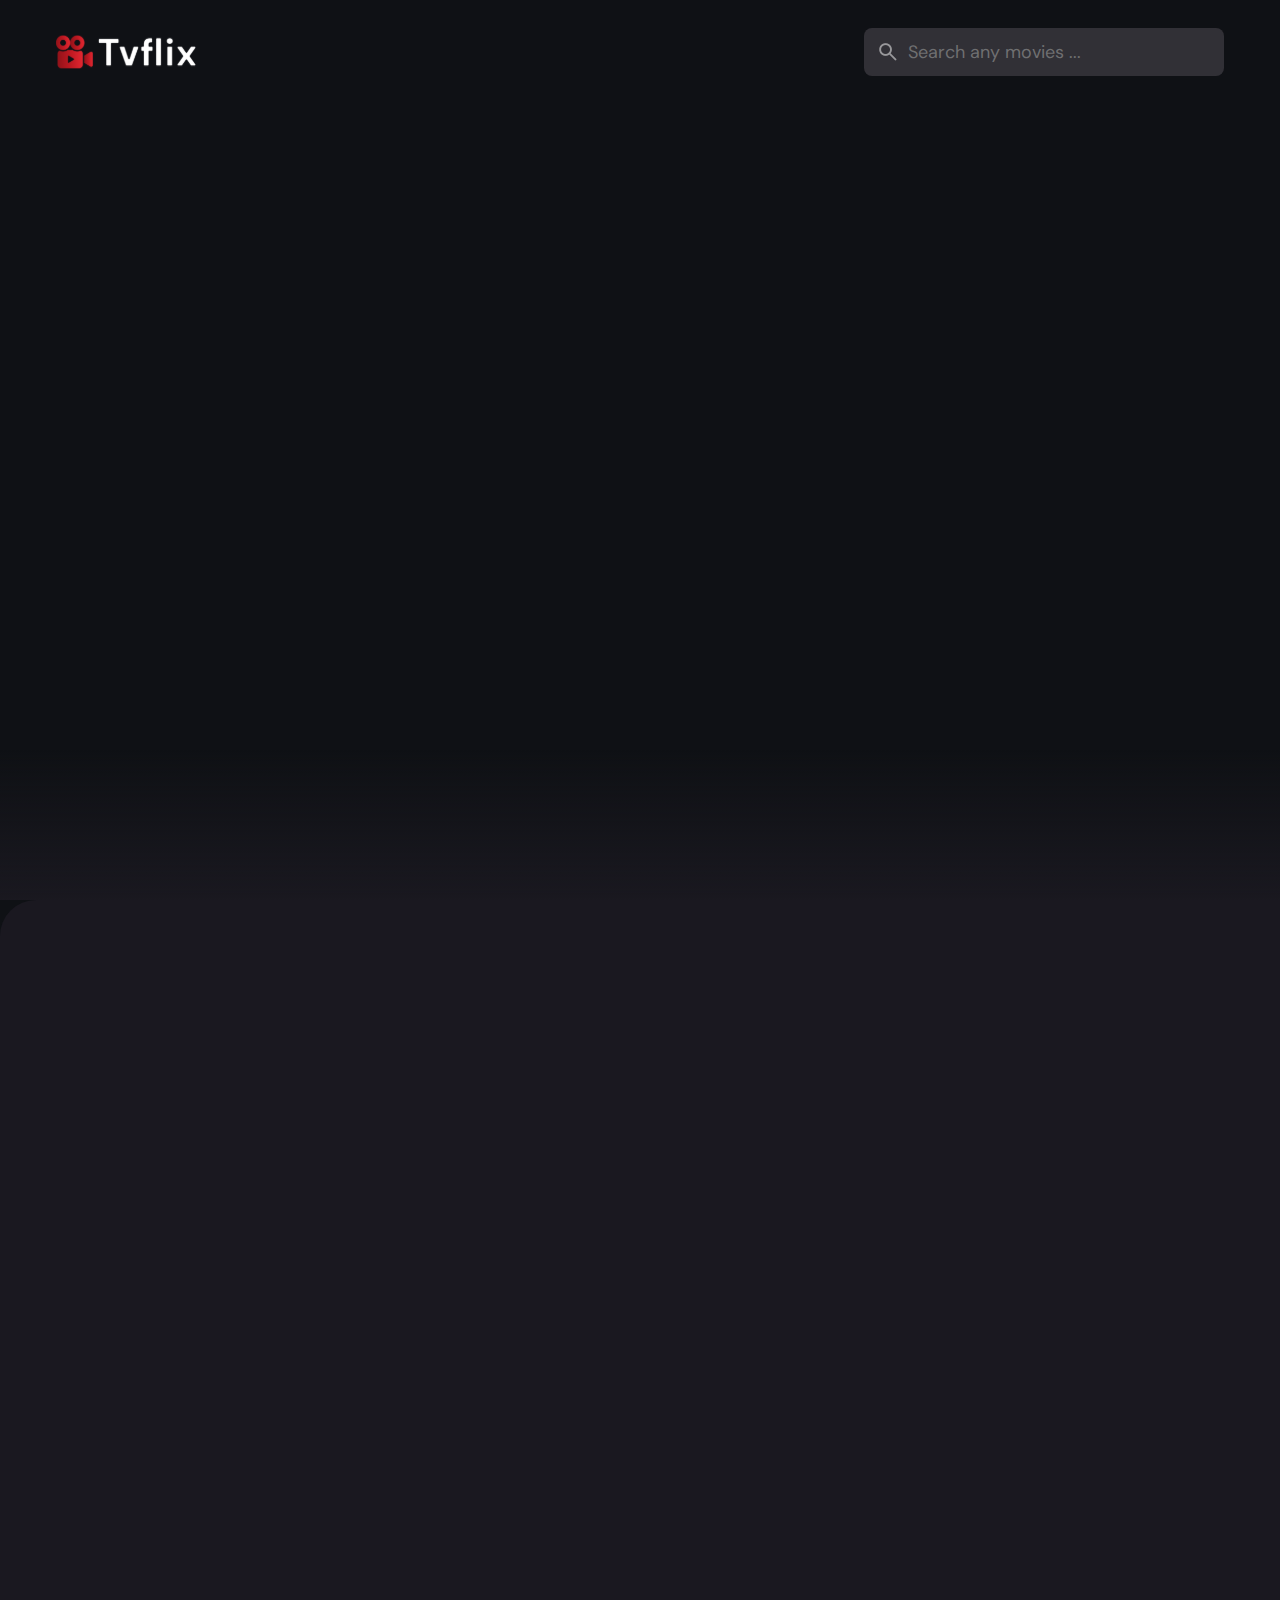
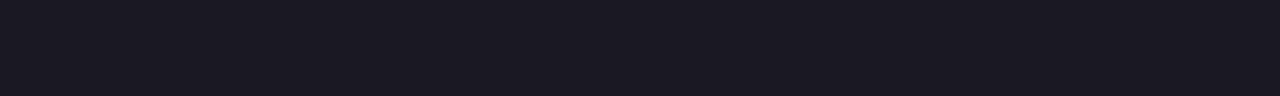
==== detail.html @ e8455dd7 "initial commit" ====
<!DOCTYPE html>
<html lang="en">
  <head>
    <meta charset="UTF-8" />
    <meta name="viewport" content="width=device-width, initial-scale=1.0" />

    <!-- Primary Meta Tags -->
    <meta name="description" content="Tvflix is a popular movie app made by codewithsadee." />
    <meta name="keywords" content="Tvflix, movie, app, popular" />
    <meta name="author" content="codewithsadee" />

    <!-- Favicon -->
    <link rel="shortcut icon" href="/favicon.svg" type="image/svg+xml" />

    <!-- Google Fonts -->
    <link rel="preconnect" href="https://fonts.googleapis.com" />
    <link rel="preconnect" href="https://fonts.gstatic.com" crossorigin />
    <link href="https://fonts.googleapis.com/css2?family=DM+Sans:wght@400;700&display=swap" rel="stylesheet" />

    <!-- Custom CSS Link -->
    <link rel="stylesheet" href="./assets/css/style.css" />

    <!-- Custom JS Link -->
    <script src="./assets/js/global.js" defer></script>
    <script src="./assets/js/detail.js" type="module"></script>
  </head>

  <body>
    <!-- HEADER -->
    <header class="header">
      <a href="./index.html" class="logo">
        <img src="./assets/images/logo.svg" width="140" height="32" alt="Tvflix home" />
      </a>

      <div class="search-box" search-box>
        <div class="search-wrapper" search-wrapper>
          <input
            type="text"
            name="search"
            aria-label="search movies"
            placeholder="Search any movies ..."
            class="search-field"
            autocomplete="off"
            search-field />

          <img src="./assets/images/search.png" width="24" height="24" alt="search" class="leading-icon" />
        </div>

        <button class="search-btn" search-toggler>
          <img src="./assets/images/close.png" width="24" height="24" alt="close search box" />
        </button>
      </div>

      <button class="search-btn" search-toggler menu-close>
        <img src="./assets/images/search.png" width="24" height="24" alt="open search box" />
      </button>

      <button class="menu-btn" menu-btn menu-toggler>
        <img src="./assets/images/menu.png" width="24" height="24" alt="open menu" class="menu" />

        <img src="./assets/images/menu-close.png" width="24" height="24" alt="close menu" class="close" />
      </button>
    </header>

    <main>
      <nav class="sidebar" sidebar></nav>

      <div class="overlay" overlay menu-toggeler></div>

      <article class="container" page-content></article>
    </main>
  </body>
</html>
---- assets/css/style.css ----
/*-----------------------------------*\
  #style.css
\*-----------------------------------*/

/**
 * copyright 2023 codewithsadee
 */

/*-----------------------------------*\
  #CUSTOM PROPERTY
\*-----------------------------------*/

:root {
  /* Colors */
  --background: hsla(220, 17%, 7%, 1);
  --banner-background: hsla(250, 6%, 20%, 1);
  --white-alpha-20: hsla(0, 0%, 100%, 0.2);
  --on-background: hsla(220, 100%, 95%, 1);
  --on-surface: hsla(250, 100%, 95%, 1);
  --on-surface-variant: hsla(250, 1%, 44%, 1);
  --primary: hsla(349, 100%, 43%, 1);
  --primary-variant: hsla(349, 69%, 51%, 1);
  --rating-color: hsla(44, 100%, 49%, 1);
  --surface: hsla(250, 13%, 11%, 1);
  --text-color: hsla(250, 2%, 59%, 1);
  --white: hsla(0, 0%, 100%, 1);

  /* Gradients */
  --banner-overlay: 90deg, hsl(220, 17%, 7%) 0%, hsla(220, 17%, 7%, 0.5) 100%;
  --bottom-overlay: 180deg, hsla(250, 13%, 11%, 0), hsla(250, 13%, 11%, 1);

  /* Typography */

  /* Font family */
  --ff-dm-sans: 'DM Sans', sans-serif;

  /* Font sizes */
  --fs-heading: 4rem;
  --fs-title-lg: 2.6rem;
  --fs-title: 2rem;
  --fs-body: 1.8rem;
  --fs-button: 1.5rem;
  --fs-label: 1.4rem;

  /* Font weights */
  --weight-bold: 700;

  /* Shadow */
  --shadow-1: 0 1px 4px hsla(0, 0%, 0%, 0.75);
  --shadow-2: 0 2px 4px hsla(350, 100%, 43%, 0.3);

  /* Border radius */
  --radius-4: 4px;
  --radius-8: 8px;
  --radius-16: 16px;
  --radius-24: 24px;
  --radius-36: 36px;

  /* Transitions */
  --transition-short: 250ms ease;
  --transition-long: 500ms ease;
}

/*-----------------------------------*\
  #RESET
\*-----------------------------------*/

*,
*::before,
*::after {
  margin: 0;
  padding: 0;
  box-sizing: border-box;
}

li {
  list-style: none;
}

a,
img,
span,
iframe,
button {
  display: block;
}

a {
  color: inherit;
  text-decoration: none;
}

img {
  height: auto;
}

input,
button {
  background: none;
  border: none;
  font: inherit;
  color: inherit;
}

input {
  width: 100%;
}

button {
  text-align: left;
  cursor: pointer;
}

html {
  font-family: var(--ff-dm-sans);
  font-size: 10px;
  scroll-behavior: smooth;
}

body {
  background: var(--background);
  color: var(--on-background);
  font-size: var(--fs-body);
  line-height: 1.5;
}

:focus-visible {
  outline-color: var(--primary-variant);
}

::-webkit-scrollbar {
  width: 8px;
  height: 8px;
}

::-webkit-scrollbar-thumb {
  background: var(--banner-background);
  border-radius: var(--radius-8);
}

/*-----------------------------------*\
  #REUSED STYLE
\*-----------------------------------*/

.search-wrapper::before,
.load-more::before {
  content: '';
  width: 20px;
  height: 20px;
  border: 3px solid var(--white);
  border-radius: var(--radius-24);
  border-inline-end-color: transparent;
  animation: loading 500ms linear infinite;
  display: none;
}

.search-wrapper::before {
  position: absolute;
  top: 14px;
  right: 12px;
}

.search-wrapper.searching::before {
  display: block;
}

.load-more {
  background-color: var(--primary-variant);
  margin-inline: auto;
  margin-block: 36px 60px;
}

.load-more:is(:hover, :focus-visible) {
  --primary-variant: hsla(350, 67%, 39%, 1);
}

.load-more.loading::before {
  display: block;
}

@keyframes loading {
  0% {
    transform: rotate(0);
  }

  100% {
    transform: rotate(360deg);
  }
}

.heading,
.title-large,
.title {
  font-weight: var(--weight-bold);
  letter-spacing: 0.5px;
}

.title {
  font-size: var(--fs-title);
}

.heading {
  color: var(--white);
  font-size: var(--fs-heading);
  line-height: 1.2;
}

.title-large {
  font-size: var(--fs-title-lg);
}

.img-cover {
  width: 100%;
  height: 100%;
  object-fit: cover;
}

.meta-list {
  display: flex;
  flex-wrap: wrap;
  justify-content: flex-start;
  align-items: center;
  gap: 12px;
}

.meta-item {
  display: flex;
  align-items: center;
  gap: 4px;
}

.btn {
  color: var(--white);
  font-size: var(--fs-button);
  font-weight: var(--weight-bold);
  max-width: max-content;
  display: flex;
  align-items: center;
  gap: 12px;
  padding-block: 12px;
  padding-inline: 20px 24px;
  border-radius: var(--radius-8);
  transition: var(--transition-short);
}

.card-badge {
  background-color: var(--banner-background);
  color: var(--white);
  font-size: var(--fs-label);
  font-weight: var(--weight-bold);
  padding-inline: 6px;
  border-radius: var(--radius-4);
}

.poster-box {
  background-image: url(../images/poster-bg-icon.png);
  aspect-ratio: 2 / 3;
}

.poster-box,
.video-card {
  background-repeat: no-repeat;
  background-size: 50px;
  background-position: center;
  background-color: var(--banner-background);
  border-radius: var(--radius-16);
  overflow: hidden;
}

.title-wrapper {
  margin-block-end: 24px;
}

.slider-list {
  margin-inline: -20px;
  overflow-x: overlay;
  padding-block-end: 16px;
  margin-block-end: -16px;
}

.slider-list::-webkit-scrollbar-thumb {
  background: transparent;
}

.slider-list:is(:hover, :focus-within)::-webkit-scrollbar-thumb {
  background: var(--banner-background);
}

.slider-list::-webkit-scrollbar-button {
  width: 20px;
}

.slider-list .slider-inner {
  position: relative;
  display: flex;
  gap: 16px;
}

.slider-list .slider-inner::before,
.slider-list .slider-inner::after {
  content: '';
  min-width: 4px;
}

.separator {
  width: 4px;
  height: 4px;
  background-color: var(--white-alpha-20);
  border-radius: var(--radius-8);
}

.video-card {
  background-image: url(../images/video-bg-icon.png);
  aspect-ratio: 16 / 9;
  flex-shrink: 0;
  max-width: 500px;
  width: calc(100% - 40px);
}

.container::after,
.search-modal::after {
  content: '';
  position: fixed;
  bottom: 0;
  left: 0;
  width: 100%;
  height: 150px;
  background-image: linear-gradient(var(--bottom-overlay));
  z-index: 1;
  pointer-events: none;
}

/*-----------------------------------*\
  #HEADER
\*-----------------------------------*/

.header {
  position: relative;
  padding-block: 24px;
  padding-inline: 16px;
  display: flex;
  justify-content: space-between;
  align-items: center;
  gap: 8px;
}

.header .logo {
  margin-inline-end: auto;
}

.search-btn,
.menu-btn {
  padding: 12px;
}

.search-btn {
  background-color: var(--banner-background);
  border-radius: var(--radius-8);
}

.search-btn img {
  opacity: 0.5;
  transition: var(--transition-short);
}

.search-btn:is(:hover, :focus-visible) img {
  opacity: 1;
}

.menu-btn.active .menu,
.menu-btn .close {
  display: none;
}

.menu-btn .menu,
.menu-btn.active .close {
  display: block;
}

.search-box {
  position: absolute;
  top: 0;
  left: 0;
  width: 100%;
  height: 100%;
  background: var(--background);
  padding: 24px 16px;
  align-items: center;
  gap: 8px;
  z-index: 1;
  display: none;
}

.search-box.active {
  display: flex;
}

.search-wrapper {
  position: relative;
  flex: 1;
}

.search-field {
  background-color: var(--banner-background);
  height: 48px;
  line-height: 48px;
  padding-inline: 44px 16px;
  outline: none;
  border-radius: var(--radius-8);
  transition: var(--transition-short);
}

.search-field::placeholder {
  color: var(--on-surface-variant);
}

.search-field:hover {
  box-shadow: 0 0 0 2px var(--on-surface-variant);
}

.search-field:focus {
  box-shadow: 0 0 0 2px var(--on-surface);
  padding-inline-start: 16px;
}

.search-wrapper .leading-icon {
  position: absolute;
  top: 50%;
  transform: translateY(-50%);
  left: 12px;
  opacity: 0.5;
  transition: var(--transition-short);
}

.search-wrapper:focus-within .leading-icon {
  opacity: 0;
}

/*-----------------------------------*\
  #SIDEBAR
\*-----------------------------------*/

.sidebar {
  position: absolute;
  background-color: var(--background);
  top: 96px;
  bottom: 0;
  left: -340px;
  max-width: 340px;
  width: 100%;
  border-block-start: 1px solid var(--banner-background);
  overflow-y: overlay;
  z-index: 4;
  visibility: hidden;
  transition: var(--transition-long);
}

.sidebar.active {
  transform: translateX(340px);
  visibility: visible;
}

.sidebar-inner {
  display: grid;
  gap: 20px;
  padding-block: 36px;
}

.sidebar::-webkit-scrollbar-thumb {
  background-color: transparent;
}

.sidebar:is(:hover, :focus-within)::-webkit-scrollbar-thumb {
  background-color: var(--banner-background);
}

.sidebar::-webkit-scrollbar-button {
  height: 16px;
}

.sidebar-list,
.sidebar-footer {
  padding-inline: 36px;
}

.sidebar-link {
  color: var(--on-surface-variant);
  transition: var(--transition-short);
}

.sidebar-link:is(:hover, :focus-visible) {
  color: var(--on-background);
}

.sidebar-list {
  display: grid;
  gap: 8px;
}

.sidebar-list .title {
  margin-block-end: 8px;
}

.sidebar-footer {
  border-block-start: 1px solid var(--banner-background);
  padding-block-start: 28px;
  margin-block-start: 16px;
}

.copyright {
  color: var(--on-surface-variant);
  margin-block-end: 20px;
}

.copyright a {
  display: inline-block;
}

.overlay {
  position: fixed;
  top: 96px;
  left: 0;
  bottom: 0;
  width: 100%;
  background: var(--background);
  opacity: 0;
  pointer-events: none;
  transition: var(--transition-short);
  z-index: 3;
}

.overlay.active {
  opacity: 0.5;
  pointer-events: all;
}

/*-----------------------------------*\
  #HOME PAGE
\*-----------------------------------*/

.container {
  position: relative;
  background-color: var(--surface);
  color: var(--on-surface);
  padding: 24px 20px 48px;
  height: calc(100vh - 96px);
  overflow-y: overlay;
  z-index: 1;
}

/*-----------------------------------*\
	#BANNER
\*-----------------------------------*/

.banner {
  position: relative;
  height: 700px;
  border-radius: var(--radius-24);
  overflow: hidden;
}

.banner-slider .slider-item {
  position: absolute;
  top: 0;
  left: 120%;
  width: 100%;
  height: 100%;
  background-color: var(--banner-background);
  opacity: 0;
  visibility: hidden;
  transition: opacity var(--transition-long);
}

.banner-slider .slider-item::before {
  content: '';
  position: absolute;
  inset: 0;
  background-image: linear-gradient(var(--banner-overlay));
}

.banner-slider .slider-item.active {
  left: 0;
  opacity: 1;
  visibility: visible;
}

.banner-content {
  position: absolute;
  left: 24px;
  right: 24px;
  bottom: 206px;
  z-index: 1;
  color: var(--text-color);
}

.banner :is(.heading, .banner-text) {
  display: -webkit-box;
  -webkit-box-orient: vertical;
  overflow: hidden;
}

.banner .heading {
  -webkit-line-clamp: 3;
  margin-block-end: 16px;
}

.banner .genre {
  margin-block: 12px;
}

.banner-text {
  -webkit-line-clamp: 2;
  margin-block-end: 24px;
}

.banner .btn {
  background-color: var(--primary);
}

.banner .btn:is(:hover, :focus-visible) {
  box-shadow: var(--shadow-2);
}

.slider-control {
  position: absolute;
  bottom: 20px;
  left: 20px;
  right: 0;
  border-radius: var(--radius-16) 0 0 var(--radius-16);
  user-select: none;
  padding: 4px 0 4px 4px;
  overflow-x: auto;
}

.slider-control::-webkit-scrollbar {
  display: none;
}

.control-inner {
  display: flex;
  gap: 12px;
}

.control-inner::after {
  content: '';
  min-width: 12px;
}

.slider-control .slider-item {
  width: 100px;
  border-radius: var(--radius-8);
  flex-shrink: 0;
  filter: brightness(0.4);
}

.slider-control .active {
  filter: brightness(1);
  box-shadow: var(--shadow-1);
}

/*-----------------------------------*\
	#MOVIE LIST
\*-----------------------------------*/

.movie-list {
  padding-block-start: 32px;
}

.movie-card {
  position: relative;
  min-width: 200px;
}

.movie-card .card-banner {
  width: 200px;
}

.movie-card .title {
  width: 100%;
  white-space: nowrap;
  text-overflow: ellipsis;
  overflow: hidden;
  margin-block: 8px 4px;
}

.movie-card .meta-list {
  justify-content: space-between;
}

.movie-card .card-btn {
  position: absolute;
  inset: 0;
}

/*-----------------------------------*\
  #DETAIL PAGE
\*-----------------------------------*/

.backdrop-image {
  position: absolute;
  top: 0;
  left: 0;
  width: 100%;
  height: 600px;
  background-repeat: no-repeat;
  background-size: cover;
  background-position: center;
  z-index: -1;
}

.backdrop-image::after {
  content: '';
  position: absolute;
  inset: 0;
  background-image: linear-gradient(0deg, hsla(250, 13%, 11%, 1), hsla(250, 13%, 11%, 0.9));
}

.movie-detail .movie-poster {
  max-width: 300px;
  width: 100%;
}

.movie-detail .heading {
  margin-block: 24px 12px;
}

.movie-detail :is(.meta-list, .genre) {
  color: var(--text-color);
}

.movie-detail .genre {
  margin-block: 12px 16px;
}

.detail-list {
  margin-block: 24px 32px;
}

.movie-detail .list-item {
  display: flex;
  align-items: flex-start;
  gap: 8px;
  margin-block-end: 12px;
}

.movie-detail .list-name {
  color: var(--text-color);
  min-width: 112px;
}

/*-----------------------------------*\
  #MOVIE LIST PAGE
\*-----------------------------------*/

.genre-list .title-wrapper {
  margin-block-end: 56px;
}

.grid-list {
  display: grid;
  grid-template-columns: repeat(auto-fill, minmax(200px, 1fr));
  column-gap: 16px;
  row-gap: 20px;
}

:is(.genre-list, .search-modal) :is(.movie-card, .card-banner) {
  width: 100%;
}

/*-----------------------------------*\
  #SEARCH MODAL
\*-----------------------------------*/

.search-modal {
  position: fixed;
  top: 96px;
  left: 0;
  bottom: 0;
  width: 100%;
  background-color: var(--surface);
  padding: 50px 24px;
  overflow-y: overlay;
  z-index: 4;
  display: none;
}

.search-modal.active {
  display: block;
}

.search-modal .label {
  color: var(--primary-variant);
  font-weight: var(--weight-bold);
  margin-block-end: 8px;
}

/*-----------------------------------*\
  #MEDIA QUERIES
\*-----------------------------------*/

/* 
	Responsive for larger than 575px screen
*/

@media (min-width: 575px) {
  /* Home page */
  .banner-content {
    right: auto;
    max-width: 500px;
  }

  .slider-control {
    left: calc(100% - 400px);
  }

  /* Detail page */
  .detail-content {
    max-width: 750px;
  }
}

/* 
	Responsive for larger than 768px screen
*/

@media (min-width: 768px) {
  /* Custom property */

  :root {
    /* gradient color */
    --banner-overlay: 90deg, hsl(220, 17%, 7%) 0%, hsla(220, 17%, 7%, 0.5) 50%, hsla(220, 17%, 7%, 0) 100%;

    /* font size */
    --fs-heading: 5.4rem;
  }

  /* home page */

  .container {
    padding-inline: 24px;
  }

  .slider-list {
    margin-inline: -24px;
  }

  .search-btn {
    display: none;
  }

  .search-box {
    all: unset;
    display: block;
    width: 360px;
  }

  .banner {
    height: 500px;
  }

  .banner-content {
    bottom: 50%;
    transform: translateY(50%);
    left: 50px;
  }

  /* detail page */
  .movie-detail {
    display: flex;
    align-items: flex-start;
    gap: 40px;
  }

  .movie-detail .detail-box {
    flex-grow: 1;
  }

  .movie-detail .movie-poster {
    flex-shrink: 0;
    position: sticky;
    top: 0;
  }

  .movie-detail .slider-list {
    margin-inline-start: 0;
    border-radius: var(--radius-16) 0 0 var(--radius-16);
  }

  .movie-detail .slider-inner::before {
    display: none;
  }
}

/* 
	Responsive for larger than 1200px screen
*/

@media (min-width: 1200px) {
  /* home page */

  .header {
    padding: 28px 56px;
  }

  .logo .img {
    width: 160px;
  }

  .menu-btn,
  .overlay {
    display: none;
  }

  .main {
    display: grid;
    grid-template-columns: 250px 1fr;
  }

  .sidebar {
    position: static;
    visibility: visible;
    border-block-start: 0;
    height: calc(100vh - 104px);
  }

  .sidebar.active {
    transform: none;
  }

  .sidebar-list,
  .sidebar-footer {
    padding-inline: 56px;
  }

  .container {
    height: calc(100vh - 104px);
    border-top-left-radius: var(--radius-36);
  }

  .banner-content {
    left: 100%;
  }

  .search-modal {
    top: 104px;
    padding: 60px;
  }

  /* detail page */

  .backdrop-image {
    border-top-left-radius: var(--radius-36);
  }
}
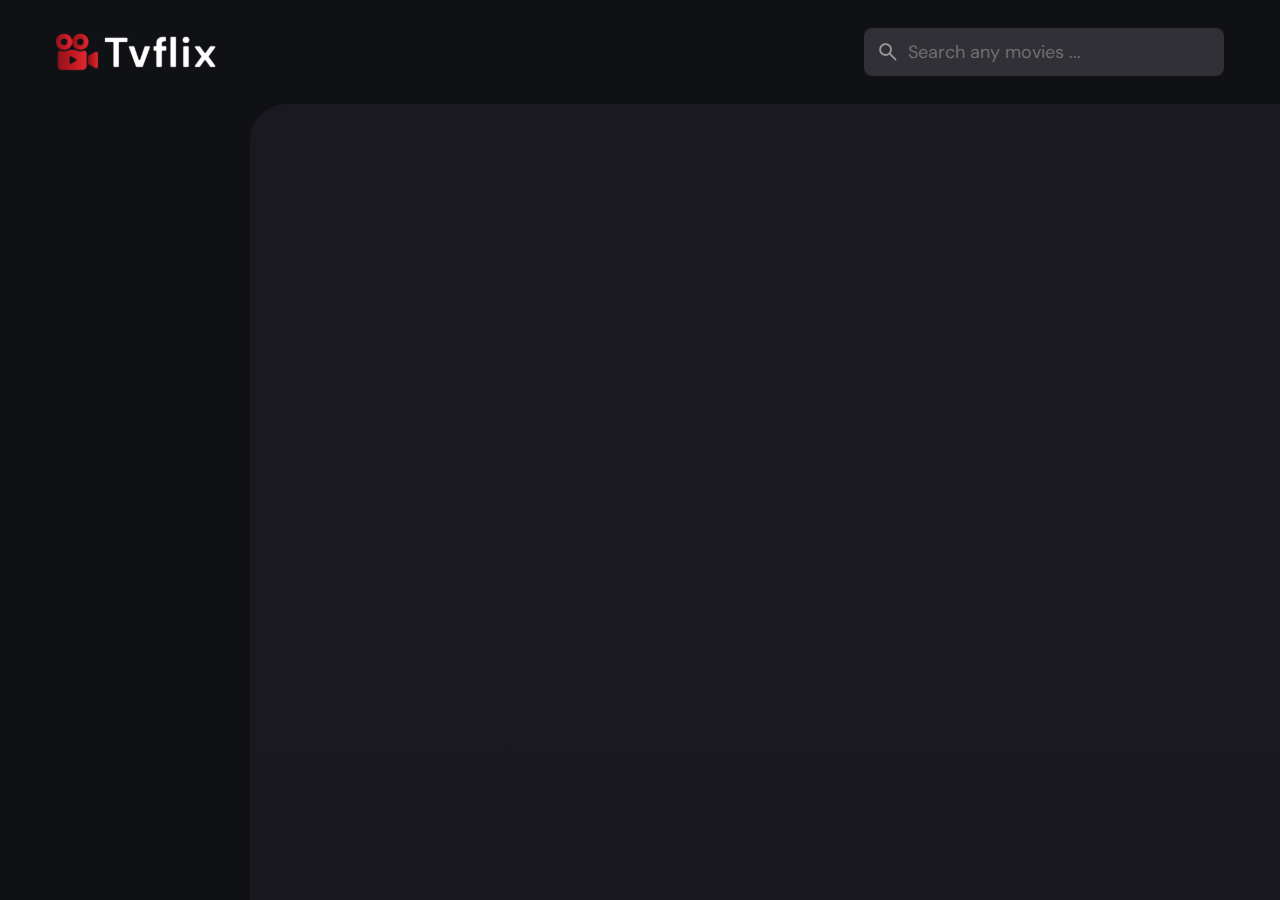
==== commit 4ab4fac1: "fix" ====
--- a/detail.html
+++ b/detail.html
@@ -64,9 +64,7 @@
 
     <main>
       <nav class="sidebar" sidebar></nav>
-
       <div class="overlay" overlay menu-toggeler></div>
-
       <article class="container" page-content></article>
     </main>
   </body>
--- a/assets/css/style.css
+++ b/assets/css/style.css
@@ -891,18 +891,15 @@
   }
 }
 
-/* 
-	Responsive for larger than 1200px screen
-*/
+/* Responsive for larger than 1200px screen */
 
 @media (min-width: 1200px) {
   /* home page */
-
   .header {
     padding: 28px 56px;
   }
 
-  .logo .img {
+  .logo img {
     width: 160px;
   }
 
@@ -911,7 +908,7 @@
     display: none;
   }
 
-  .main {
+  main {
     display: grid;
     grid-template-columns: 250px 1fr;
   }
@@ -938,7 +935,7 @@
   }
 
   .banner-content {
-    left: 100%;
+    left: 100px;
   }
 
   .search-modal {
@@ -946,8 +943,7 @@
     padding: 60px;
   }
 
-  /* detail page */
-
+  /* Movie Detail Page */
   .backdrop-image {
     border-top-left-radius: var(--radius-36);
   }
